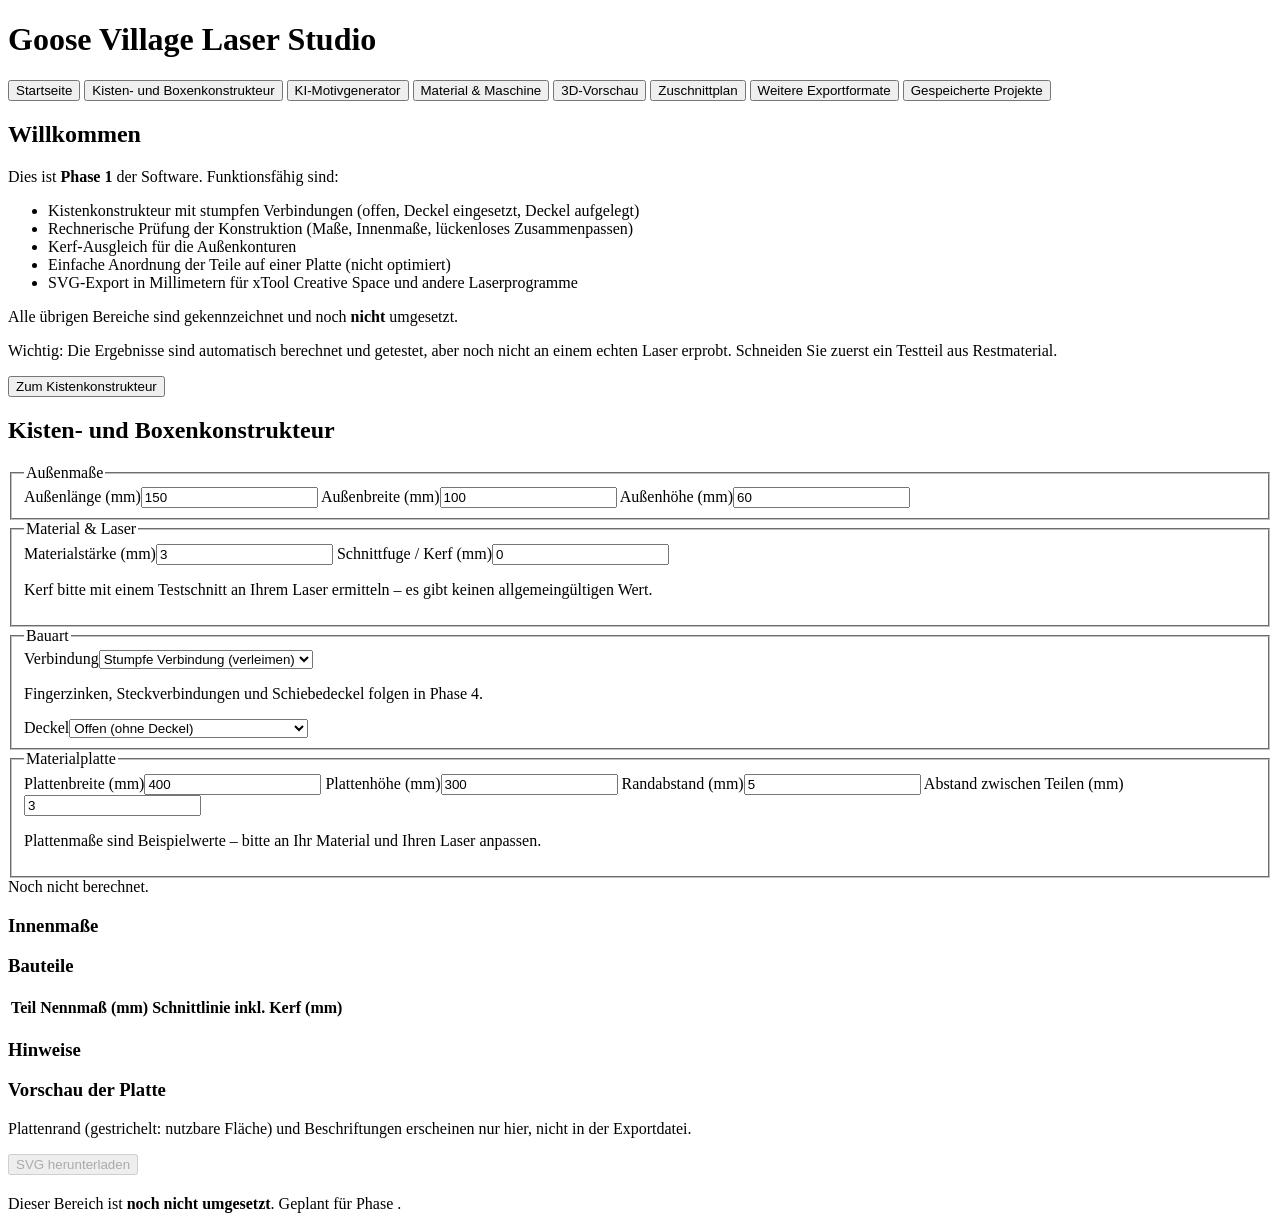
==== laser-studio/web/index.html @ b26bf2ca "Add Goose Village Laser Studio, phase 1: box designer with SVG export New self-contained subproject " ====
<!doctype html>
<html lang="de">
<head>
  <meta charset="utf-8">
  <meta name="viewport" content="width=device-width, initial-scale=1">
  <title>Goose Village Laser Studio</title>
  <link rel="stylesheet" href="/static/style.css">
</head>
<body>
  <header class="topbar">
    <h1>Goose Village Laser Studio</h1>
    <span id="version" class="muted"></span>
  </header>

  <div class="layout">
    <nav class="sidebar" aria-label="Bereiche">
      <button data-view="start" class="active">Startseite</button>
      <button data-view="box">Kisten- und Boxenkonstrukteur</button>
      <button data-view="planned" data-name="KI-Motivgenerator" data-phase="6">KI-Motivgenerator</button>
      <button data-view="planned" data-name="Material- und Maschineneinstellungen" data-phase="4">Material &amp; Maschine</button>
      <button data-view="planned" data-name="3D-Vorschau" data-phase="4">3D-Vorschau</button>
      <button data-view="planned" data-name="Zuschnittplan (optimiert, mehrere Platten)" data-phase="5">Zuschnittplan</button>
      <button data-view="planned" data-name="Export PNG/DXF" data-phase="8">Weitere Exportformate</button>
      <button data-view="planned" data-name="Gespeicherte Projekte" data-phase="8">Gespeicherte Projekte</button>
    </nav>

    <main>
      <section id="view-start" class="view">
        <h2>Willkommen</h2>
        <p>Dies ist <strong>Phase 1</strong> der Software. Funktionsfähig sind:</p>
        <ul>
          <li>Kistenkonstrukteur mit stumpfen Verbindungen (offen, Deckel eingesetzt, Deckel aufgelegt)</li>
          <li>Rechnerische Prüfung der Konstruktion (Maße, Innenmaße, lückenloses Zusammenpassen)</li>
          <li>Kerf-Ausgleich für die Außenkonturen</li>
          <li>Einfache Anordnung der Teile auf einer Platte (nicht optimiert)</li>
          <li>SVG-Export in Millimetern für xTool Creative Space und andere Laserprogramme</li>
        </ul>
        <p class="note">Alle übrigen Bereiche sind gekennzeichnet und noch <strong>nicht</strong> umgesetzt.</p>
        <p class="note">Wichtig: Die Ergebnisse sind automatisch berechnet und getestet, aber noch nicht an einem echten Laser
          erprobt. Schneiden Sie zuerst ein Testteil aus Restmaterial.</p>
        <button class="primary" data-goto="box">Zum Kistenkonstrukteur</button>
      </section>

      <section id="view-box" class="view hidden">
        <h2>Kisten- und Boxenkonstrukteur</h2>
        <div class="box-grid">
          <form id="box-form" novalidate>
            <fieldset>
              <legend>Außenmaße</legend>
              <label>Außenlänge (mm)<input name="length" type="number" step="0.1" value="150"></label>
              <label>Außenbreite (mm)<input name="width" type="number" step="0.1" value="100"></label>
              <label>Außenhöhe (mm)<input name="height" type="number" step="0.1" value="60"></label>
            </fieldset>
            <fieldset>
              <legend>Material &amp; Laser</legend>
              <label>Materialstärke (mm)<input name="thickness" type="number" step="0.1" value="3"></label>
              <label>Schnittfuge / Kerf (mm)<input name="kerf" type="number" step="0.01" value="0"></label>
              <p class="hint">Kerf bitte mit einem Testschnitt an Ihrem Laser ermitteln – es gibt keinen allgemeingültigen Wert.</p>
            </fieldset>
            <fieldset>
              <legend>Bauart</legend>
              <label>Verbindung<select name="joint"><option value="stumpf">Stumpfe Verbindung (verleimen)</option></select></label>
              <p class="hint">Fingerzinken, Steckverbindungen und Schiebedeckel folgen in Phase 4.</p>
              <label>Deckel<select name="lid">
                <option value="offen">Offen (ohne Deckel)</option>
                <option value="eingesetzt">Deckel eingesetzt (wie Boden)</option>
                <option value="aufgelegt">Deckel aufgelegt (volle Außenmaße)</option>
              </select></label>
            </fieldset>
            <fieldset>
              <legend>Materialplatte</legend>
              <label>Plattenbreite (mm)<input name="sheet_width" type="number" step="1" value="400"></label>
              <label>Plattenhöhe (mm)<input name="sheet_height" type="number" step="1" value="300"></label>
              <label>Randabstand (mm)<input name="margin" type="number" step="0.5" value="5"></label>
              <label>Abstand zwischen Teilen (mm)<input name="gap" type="number" step="0.5" value="3"></label>
              <p class="hint">Plattenmaße sind Beispielwerte – bitte an Ihr Material und Ihren Laser anpassen.</p>
            </fieldset>
          </form>

          <div class="results">
            <div id="status" class="status">Noch nicht berechnet.</div>
            <ul id="errors" class="errors"></ul>
            <div id="summary" class="hidden">
              <h3>Innenmaße</h3>
              <p id="inner"></p>
              <h3>Bauteile</h3>
              <table>
                <thead><tr><th>Teil</th><th>Nennmaß (mm)</th><th>Schnittlinie inkl. Kerf (mm)</th></tr></thead>
                <tbody id="parts"></tbody>
              </table>
              <h3>Hinweise</h3>
              <ul id="warnings" class="warnings"></ul>
              <h3>Vorschau der Platte</h3>
              <p class="hint">Plattenrand (gestrichelt: nutzbare Fläche) und Beschriftungen erscheinen nur hier, nicht in der Exportdatei.
                <span id="layout-method"></span></p>
              <div id="preview" class="preview"></div>
              <button id="export" class="primary" type="button" disabled>SVG herunterladen</button>
            </div>
          </div>
        </div>
      </section>

      <section id="view-planned" class="view hidden">
        <h2 id="planned-title"></h2>
        <p>Dieser Bereich ist <strong>noch nicht umgesetzt</strong>. Geplant für Phase <span id="planned-phase"></span>.</p>
      </section>
    </main>
  </div>

  <script src="/static/app.js"></script>
</body>
</html>
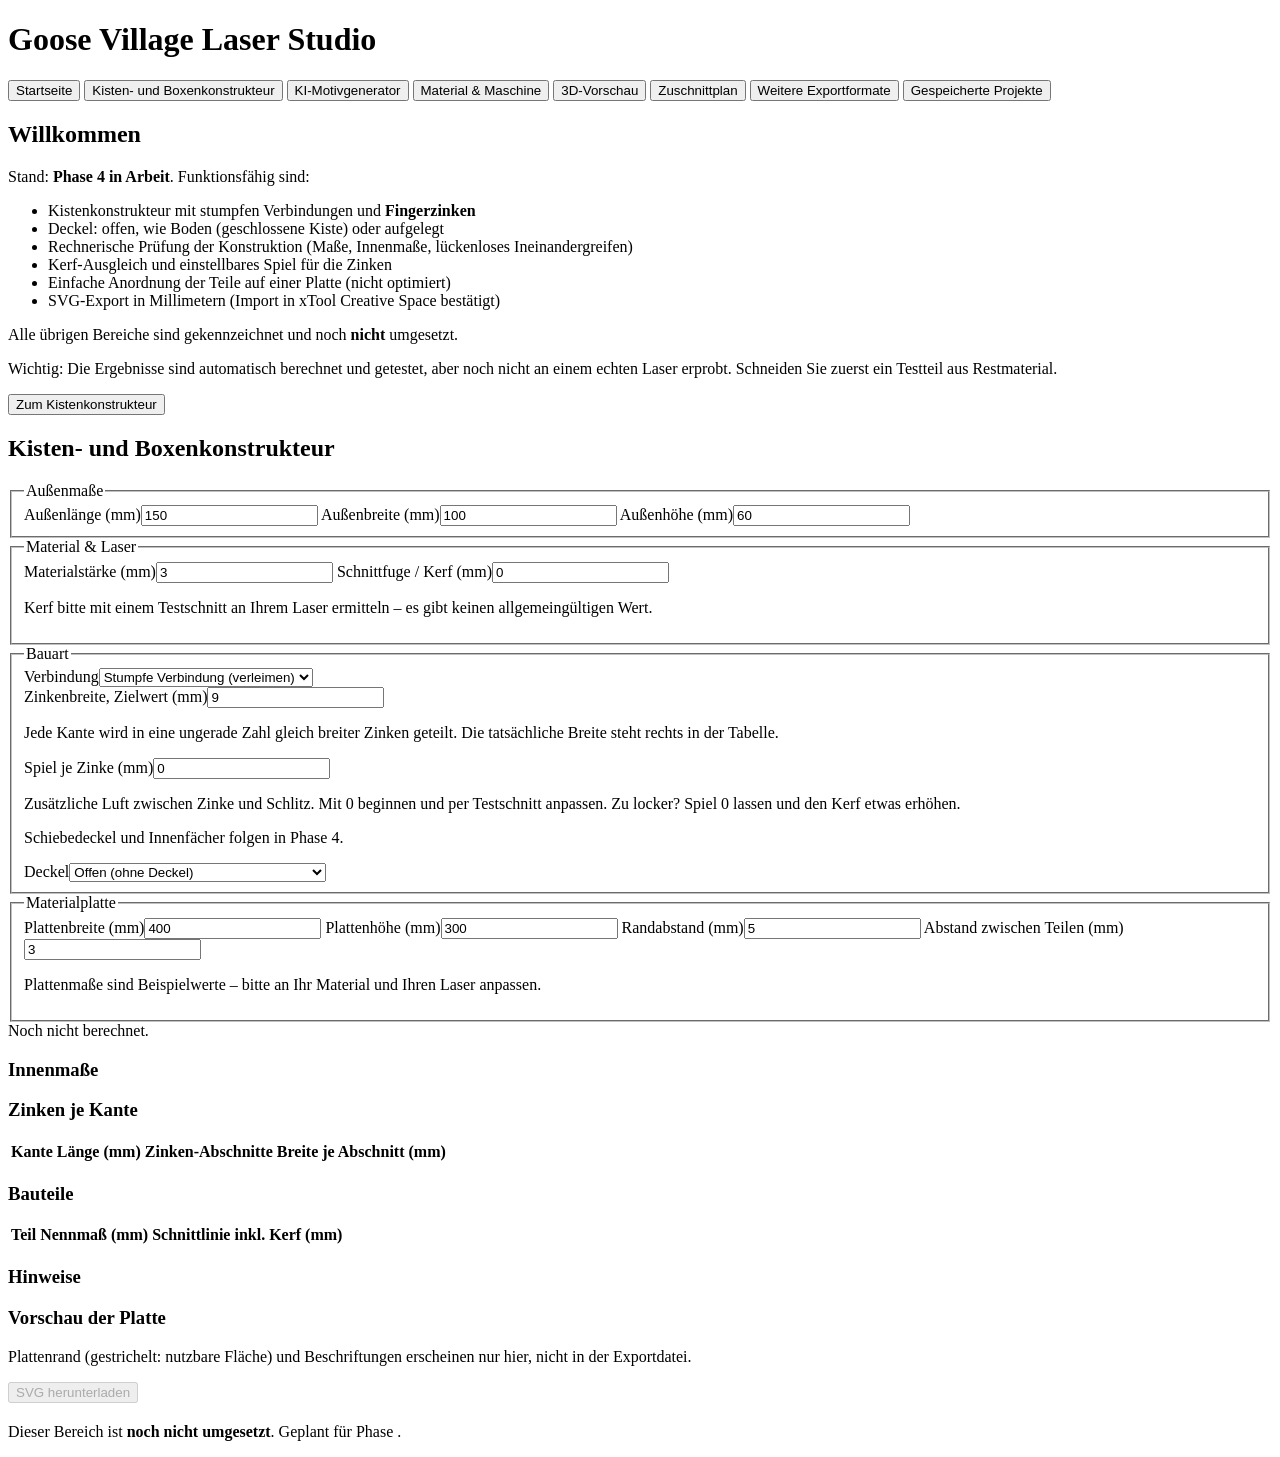
==== commit b4e9d88a: "Laser Studio: add finger joints (phase 4, step 1) - Panels are now built as sets of 3D boxes; finger" ====
--- a/laser-studio/web/index.html
+++ b/laser-studio/web/index.html
@@ -27,13 +27,14 @@
     <main>
       <section id="view-start" class="view">
         <h2>Willkommen</h2>
-        <p>Dies ist <strong>Phase 1</strong> der Software. Funktionsfähig sind:</p>
+        <p>Stand: <strong>Phase 4 in Arbeit</strong>. Funktionsfähig sind:</p>
         <ul>
-          <li>Kistenkonstrukteur mit stumpfen Verbindungen (offen, Deckel eingesetzt, Deckel aufgelegt)</li>
-          <li>Rechnerische Prüfung der Konstruktion (Maße, Innenmaße, lückenloses Zusammenpassen)</li>
-          <li>Kerf-Ausgleich für die Außenkonturen</li>
+          <li>Kistenkonstrukteur mit stumpfen Verbindungen und <strong>Fingerzinken</strong></li>
+          <li>Deckel: offen, wie Boden (geschlossene Kiste) oder aufgelegt</li>
+          <li>Rechnerische Prüfung der Konstruktion (Maße, Innenmaße, lückenloses Ineinandergreifen)</li>
+          <li>Kerf-Ausgleich und einstellbares Spiel für die Zinken</li>
           <li>Einfache Anordnung der Teile auf einer Platte (nicht optimiert)</li>
-          <li>SVG-Export in Millimetern für xTool Creative Space und andere Laserprogramme</li>
+          <li>SVG-Export in Millimetern (Import in xTool Creative Space bestätigt)</li>
         </ul>
         <p class="note">Alle übrigen Bereiche sind gekennzeichnet und noch <strong>nicht</strong> umgesetzt.</p>
         <p class="note">Wichtig: Die Ergebnisse sind automatisch berechnet und getestet, aber noch nicht an einem echten Laser
@@ -59,11 +60,20 @@
             </fieldset>
             <fieldset>
               <legend>Bauart</legend>
-              <label>Verbindung<select name="joint"><option value="stumpf">Stumpfe Verbindung (verleimen)</option></select></label>
-              <p class="hint">Fingerzinken, Steckverbindungen und Schiebedeckel folgen in Phase 4.</p>
+              <label>Verbindung<select name="joint">
+                <option value="stumpf">Stumpfe Verbindung (verleimen)</option>
+                <option value="fingerzinken">Fingerzinken</option>
+              </select></label>
+              <div id="finger-fields" class="hidden">
+                <label>Zinkenbreite, Zielwert (mm)<input name="finger_width" type="number" step="0.5" value="9"></label>
+                <p class="hint">Jede Kante wird in eine ungerade Zahl gleich breiter Zinken geteilt. Die tatsächliche Breite steht rechts in der Tabelle.</p>
+                <label>Spiel je Zinke (mm)<input name="clearance" type="number" step="0.01" value="0"></label>
+                <p class="hint">Zusätzliche Luft zwischen Zinke und Schlitz. Mit 0 beginnen und per Testschnitt anpassen. Zu locker? Spiel 0 lassen und den Kerf etwas erhöhen.</p>
+              </div>
+              <p class="hint">Schiebedeckel und Innenfächer folgen in Phase 4.</p>
               <label>Deckel<select name="lid">
                 <option value="offen">Offen (ohne Deckel)</option>
-                <option value="eingesetzt">Deckel eingesetzt (wie Boden)</option>
+                <option value="eingesetzt">Deckel wie Boden (geschlossene Kiste)</option>
                 <option value="aufgelegt">Deckel aufgelegt (volle Außenmaße)</option>
               </select></label>
             </fieldset>
@@ -83,6 +93,13 @@
             <div id="summary" class="hidden">
               <h3>Innenmaße</h3>
               <p id="inner"></p>
+              <div id="edges-block" class="hidden">
+                <h3>Zinken je Kante</h3>
+                <table>
+                  <thead><tr><th>Kante</th><th>Länge (mm)</th><th>Zinken-Abschnitte</th><th>Breite je Abschnitt (mm)</th></tr></thead>
+                  <tbody id="edges"></tbody>
+                </table>
+              </div>
               <h3>Bauteile</h3>
               <table>
                 <thead><tr><th>Teil</th><th>Nennmaß (mm)</th><th>Schnittlinie inkl. Kerf (mm)</th></tr></thead>
